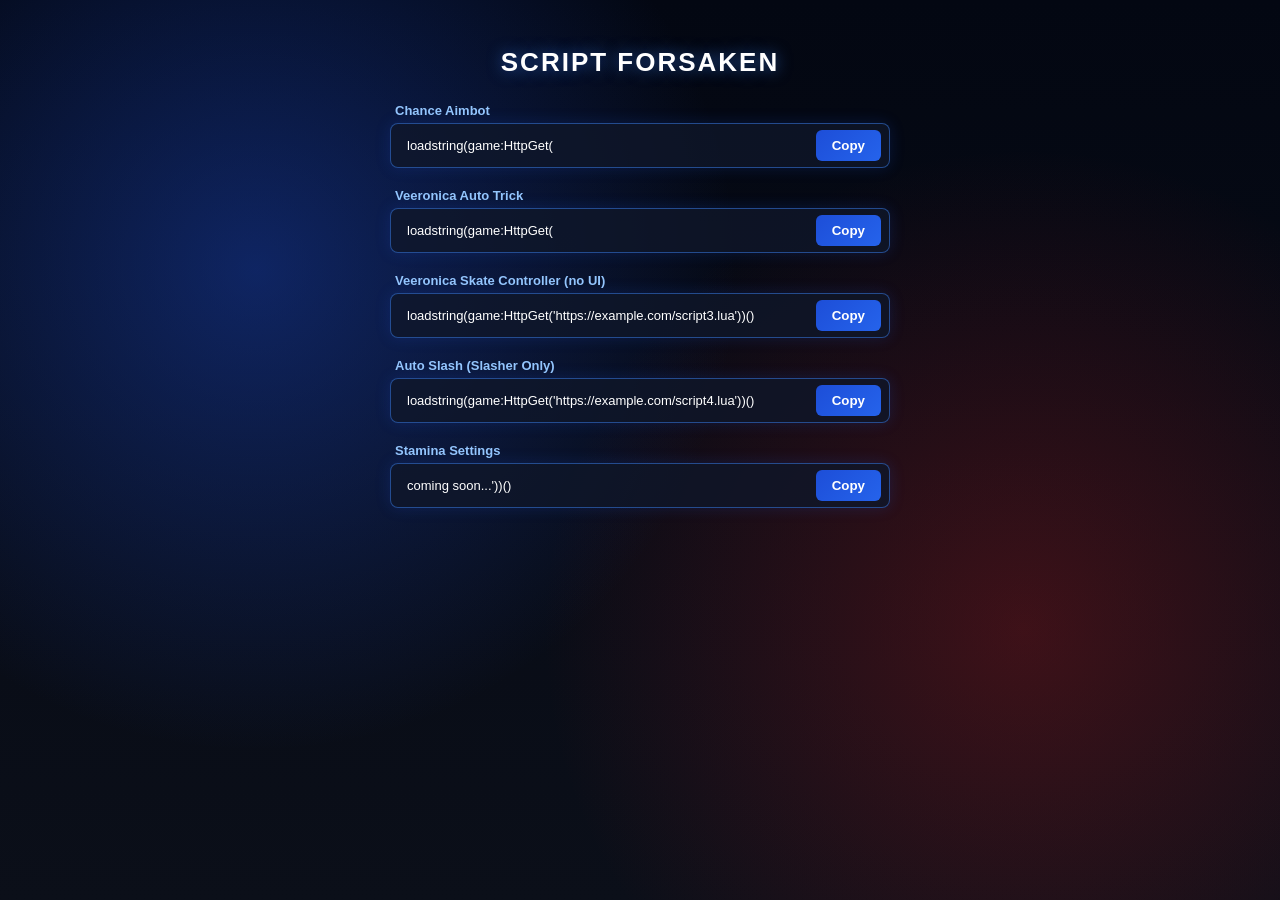
==== index.html @ 227613b8 "Update script URLs in index.html" ====
<!DOCTYPE html>
<html lang="vi">
<head>
    <meta charset="UTF-8">
    <meta name="viewport" content="width=device-width, initial-scale=1.0">
    <title>Script Forsaken</title>
    <style>
        body {
            font-family: Arial, sans-serif;
            background-color: #050b18;
            background-image: 
                radial-gradient(circle at 20% 30%, rgba(29, 78, 216, 0.4) 0%, transparent 40%),
                radial-gradient(circle at 80% 70%, rgba(185, 28, 28, 0.3) 0%, transparent 40%),
                linear-gradient(to bottom, #030712, #0b0f19);
            background-attachment: fixed;
            color: #ffffff;
            margin: 0;
            padding: 30px 20px;
            display: flex;
            justify-content: center;
        }

        .container {
            text-align: center;
            width: 100%;
            max-width: 500px;
        }

        h1 {
            color: #ffffff;
            font-size: 26px;
            text-transform: uppercase;
            letter-spacing: 2px;
            text-shadow: 0 0 15px rgba(59, 130, 246, 0.6);
            margin-bottom: 25px;
        }

        .script-group {
            margin-bottom: 20px;
            text-align: left; /* Canh chữ tiêu đề lệch trái một chút so với ô input cho đẹp */
        }

        .script-label {
            color: #93c5fd;
            font-size: 13px;
            margin-bottom: 5px;
            margin-left: 5px;
            font-weight: bold;
            display: block;
        }

        .input-box {
            display: flex;
            background: rgba(15, 23, 42, 0.8);
            border: 1px solid rgba(59, 130, 246, 0.5);
            border-radius: 8px;
            padding: 6px 8px;
            box-shadow: 0 0 15px rgba(29, 78, 216, 0.2);
        }

        .input-box input {
            flex: 1;
            background: transparent;
            border: none;
            color: #ffffff;
            font-size: 13px;
            padding: 8px;
            outline: none;
        }

        .input-box button {
            background: linear-gradient(135deg, #1d4ed8, #2563eb);
            color: white;
            border: none;
            padding: 8px 16px;
            border-radius: 6px;
            cursor: pointer;
            font-weight: bold;
        }
    </style>
</head>
<body>
    <div class="container">
        <h1>script forsaken</h1>
        
        <div class="script-group">
            <span class="script-label">Chance Aimbot</span>
            <div class="input-box">
                <input type="text" id="s1" value="loadstring(game:HttpGet("https://raw.githubusercontent.com/meogaming2025/Forsaken/refs/heads/main/Chance%20Aimbot.lua"))()" readonly>
                <button onclick="copyScript('s1')">Copy</button>
            </div>
        </div>

        <div class="script-group">
            <span class="script-label">Veeronica Auto Trick</span>
            <div class="input-box">
                <input type="text" id="s2" value="loadstring(game:HttpGet("https://raw.githubusercontent.com/meogaming2025/Forsaken/refs/heads/main/veeronica%20auto%20trick.lua"))()" readonly>
                <button onclick="copyScript('s2')">Copy</button>
            </div>
        </div>

        <div class="script-group">
            <span class="script-label">Veeronica Skate Controller (no UI)</span>
            <div class="input-box">
                <input type="text" id="s3" value="loadstring(game:HttpGet('https://example.com/script3.lua'))()" readonly>
                <button onclick="copyScript('s3')">Copy</button>
            </div>
        </div>

        <div class="script-group">
            <span class="script-label">Auto Slash (Slasher Only)</span>
            <div class="input-box">
                <input type="text" id="s4" value="loadstring(game:HttpGet('https://example.com/script4.lua'))()" readonly>
                <button onclick="copyScript('s4')">Copy</button>
            </div>
        </div>

        <div class="script-group">
            <span class="script-label">Stamina Settings</span>
            <div class="input-box">
                <input type="text" id="s4" value="coming soon...'))()" readonly>
                <button onclick="copyScript('s4')">Copy</button>
            </div>
        </div>
    </div>

    <script>
        function copyScript(id) {
            var el = document.getElementById(id);
            if (navigator.clipboard && navigator.clipboard.writeText) {
                navigator.clipboard.writeText(el.value).then(() => alert("Đã copy script!"));
            } else {
                el.removeAttribute('readonly');
                el.select();
                document.execCommand('copy');
                el.setAttribute('readonly', 'true');
                alert("Đã copy script!");
            }
        }
    </script>
</body>
</html>
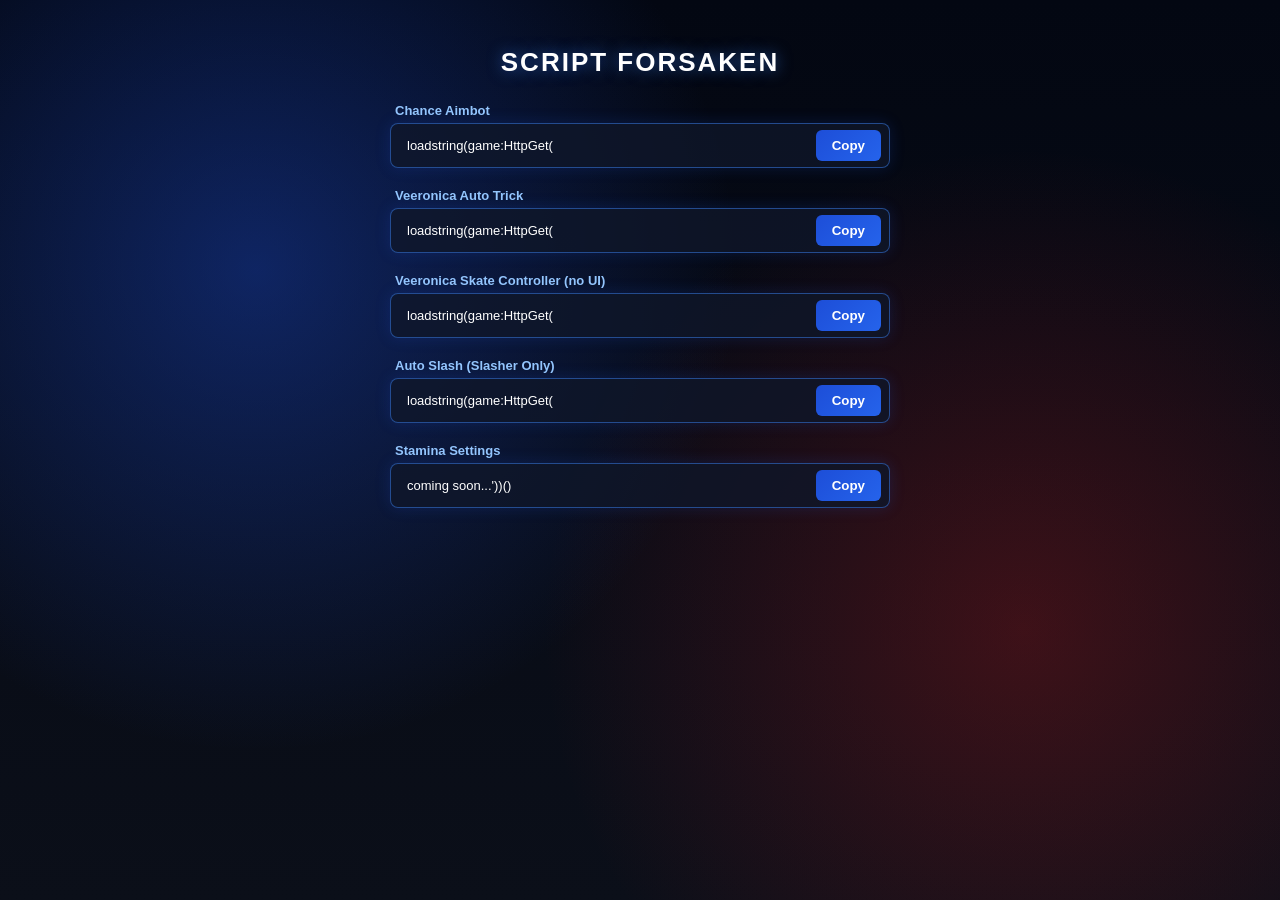
==== commit eade5e62: "Update script URLs in index.html" ====
--- a/index.html
+++ b/index.html
@@ -102,7 +102,7 @@
         <div class="script-group">
             <span class="script-label">Veeronica Skate Controller (no UI)</span>
             <div class="input-box">
-                <input type="text" id="s3" value="loadstring(game:HttpGet('https://example.com/script3.lua'))()" readonly>
+                <input type="text" id="s3" value="loadstring(game:HttpGet("https://raw.githubusercontent.com/meogaming2025/Forsaken/refs/heads/main/Veeronica%20skate%20controller.lua"))()" readonly>
                 <button onclick="copyScript('s3')">Copy</button>
             </div>
         </div>
@@ -110,7 +110,7 @@
         <div class="script-group">
             <span class="script-label">Auto Slash (Slasher Only)</span>
             <div class="input-box">
-                <input type="text" id="s4" value="loadstring(game:HttpGet('https://example.com/script4.lua'))()" readonly>
+                <input type="text" id="s4" value="loadstring(game:HttpGet("https://raw.githubusercontent.com/meogaming2025/Forsaken/refs/heads/main/Slasher%20auto%20slash.lua"))()" readonly>
                 <button onclick="copyScript('s4')">Copy</button>
             </div>
         </div>
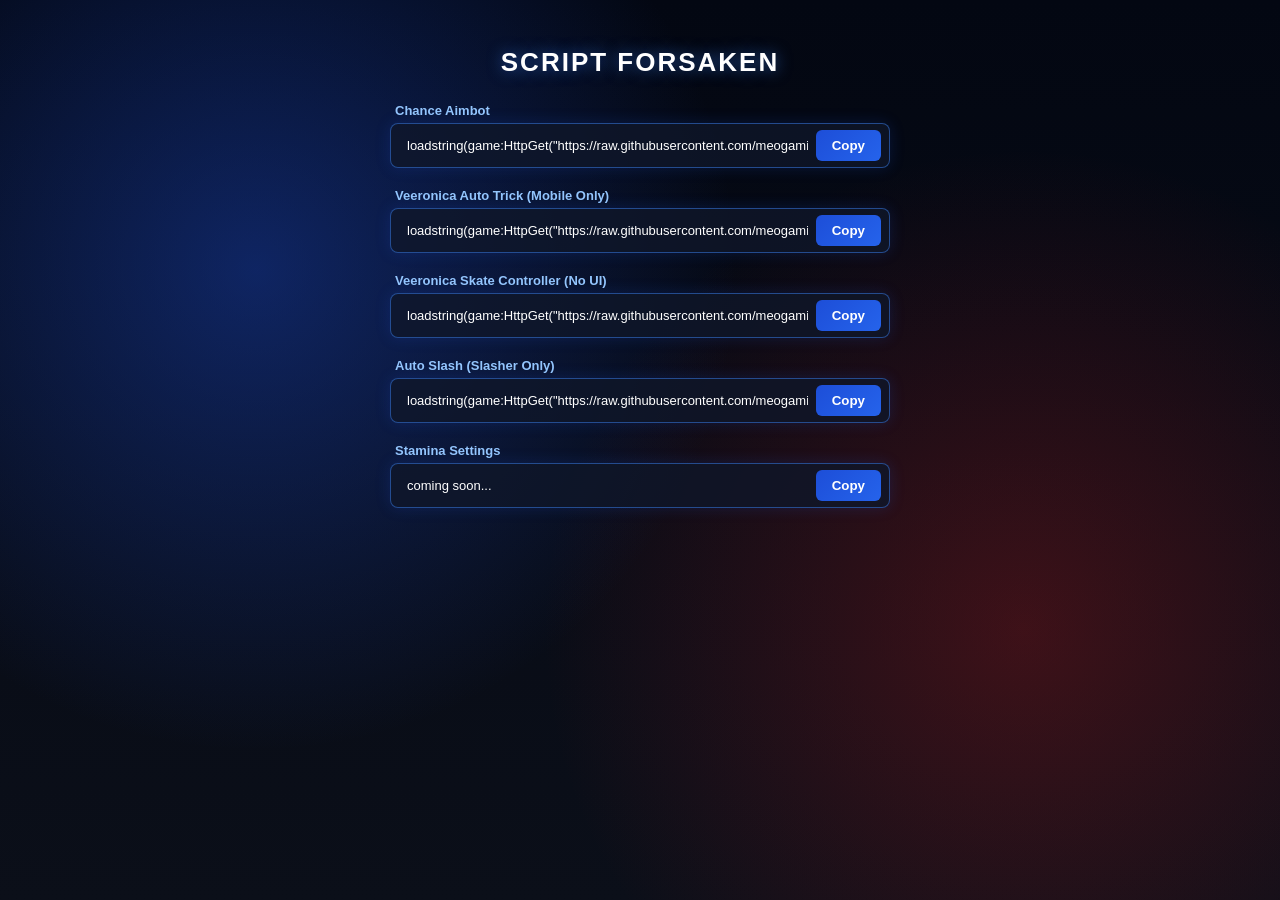
==== commit 129561e2: "Update index.html" ====
--- a/index.html
+++ b/index.html
@@ -37,7 +37,7 @@
 
         .script-group {
             margin-bottom: 20px;
-            text-align: left; /* Canh chữ tiêu đề lệch trái một chút so với ô input cho đẹp */
+            text-align: left;
         }
 
         .script-label {
@@ -83,43 +83,48 @@
     <div class="container">
         <h1>script forsaken</h1>
         
+        <!-- Ô số 1 -->
         <div class="script-group">
             <span class="script-label">Chance Aimbot</span>
             <div class="input-box">
-                <input type="text" id="s1" value="loadstring(game:HttpGet("https://raw.githubusercontent.com/meogaming2025/Forsaken/refs/heads/main/Chance%20Aimbot.lua"))()" readonly>
+                <input type="text" id="s1" value='loadstring(game:HttpGet("https://raw.githubusercontent.com/meogaming2025/Forsaken/refs/heads/main/Chance%20Aimbot.lua"))()' readonly>
                 <button onclick="copyScript('s1')">Copy</button>
             </div>
         </div>
 
+        <!-- Ô số 2 -->
         <div class="script-group">
-            <span class="script-label">Veeronica Auto Trick</span>
+            <span class="script-label">Veeronica Auto Trick (Mobile Only)</span>
             <div class="input-box">
-                <input type="text" id="s2" value="loadstring(game:HttpGet("https://raw.githubusercontent.com/meogaming2025/Forsaken/refs/heads/main/veeronica%20auto%20trick.lua"))()" readonly>
+                <input type="text" id="s2" value='loadstring(game:HttpGet("https://raw.githubusercontent.com/meogaming2025/Forsaken/refs/heads/main/veeronica%20auto%20trick.lua"))()' readonly>
                 <button onclick="copyScript('s2')">Copy</button>
             </div>
         </div>
 
+        <!-- Ô số 3 -->
         <div class="script-group">
-            <span class="script-label">Veeronica Skate Controller (no UI)</span>
+            <span class="script-label">Veeronica Skate Controller (No UI)</span>
             <div class="input-box">
-                <input type="text" id="s3" value="loadstring(game:HttpGet("https://raw.githubusercontent.com/meogaming2025/Forsaken/refs/heads/main/Veeronica%20skate%20controller.lua"))()" readonly>
+                <input type="text" id="s3" value='loadstring(game:HttpGet("https://raw.githubusercontent.com/meogaming2025/Forsaken/refs/heads/main/Veeronica%20skate%20controller.lua"))()' readonly>
                 <button onclick="copyScript('s3')">Copy</button>
             </div>
         </div>
 
+        <!-- Ô số 4 -->
         <div class="script-group">
             <span class="script-label">Auto Slash (Slasher Only)</span>
             <div class="input-box">
-                <input type="text" id="s4" value="loadstring(game:HttpGet("https://raw.githubusercontent.com/meogaming2025/Forsaken/refs/heads/main/Slasher%20auto%20slash.lua"))()" readonly>
+                <input type="text" id="s4" value='loadstring(game:HttpGet("https://raw.githubusercontent.com/meogaming2025/Forsaken/refs/heads/main/Slasher%20auto%20slash.lua"))()' readonly>
                 <button onclick="copyScript('s4')">Copy</button>
             </div>
         </div>
 
+        <!-- Ô số 5 (Mới thêm) -->
         <div class="script-group">
             <span class="script-label">Stamina Settings</span>
             <div class="input-box">
-                <input type="text" id="s4" value="coming soon...'))()" readonly>
-                <button onclick="copyScript('s4')">Copy</button>
+                <input type="text" id="s5" value="coming soon..." readonly>
+                <button onclick="copyScript('s5')">Copy</button>
             </div>
         </div>
     </div>
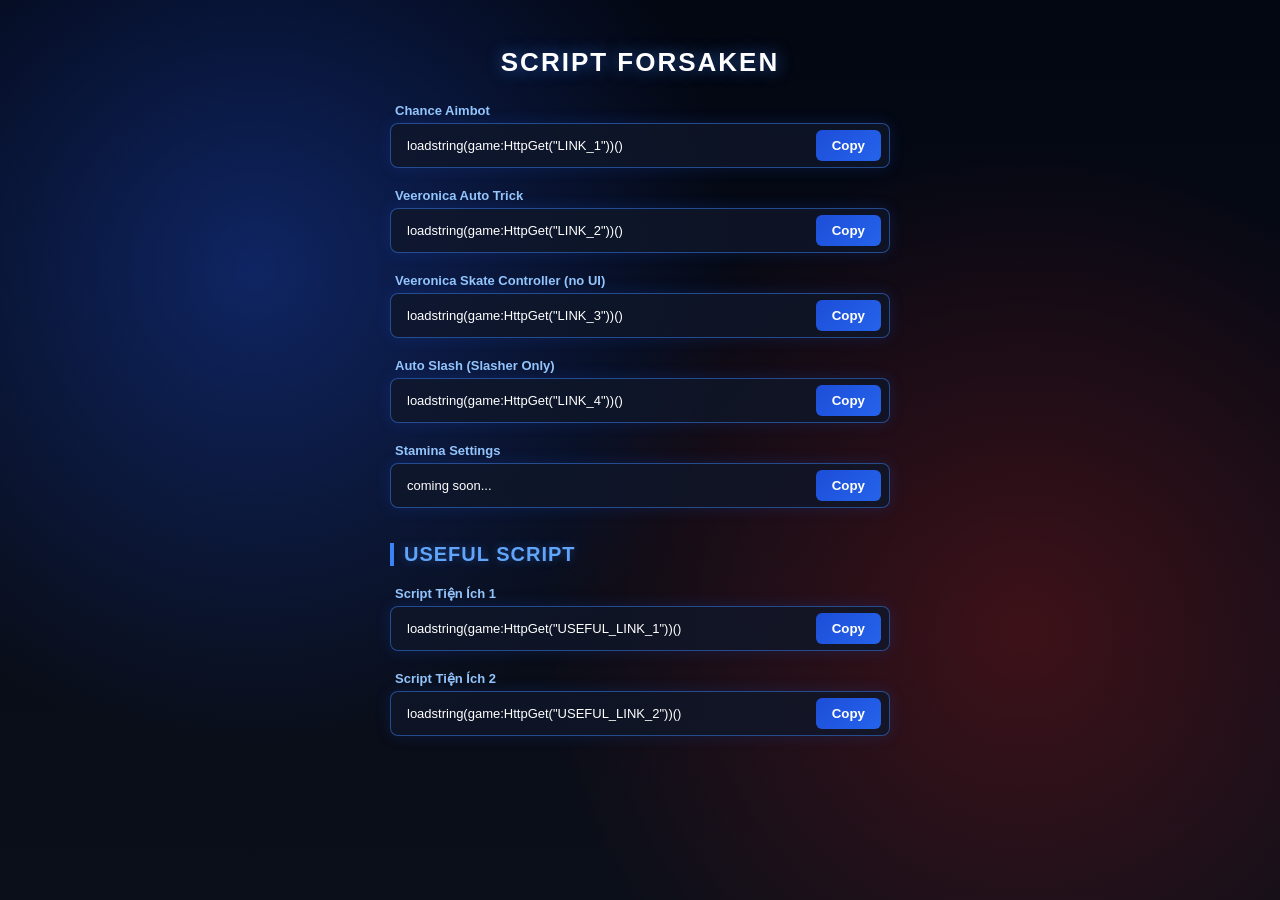
==== commit 2cdf60da: "Modify script links and add Useful Script section Updated script links and added new section for use" ====
--- a/index.html
+++ b/index.html
@@ -33,6 +33,20 @@
             letter-spacing: 2px;
             text-shadow: 0 0 15px rgba(59, 130, 246, 0.6);
             margin-bottom: 25px;
+        }
+
+        /* Kiểu cho tiêu đề mục lớn (vd: Useful Script) */
+        h2 {
+            color: #60a5fa;
+            font-size: 20px;
+            text-transform: uppercase;
+            letter-spacing: 1px;
+            margin-top: 35px;
+            margin-bottom: 20px;
+            text-align: left;
+            border-left: 4px solid #3b82f6;
+            padding-left: 10px;
+            text-shadow: 0 0 10px rgba(59, 130, 246, 0.4);
         }
 
         .script-group {
@@ -81,50 +95,65 @@
 </head>
 <body>
     <div class="container">
+        <!-- MỤC 1: SCRIPT FORSAKEN -->
         <h1>script forsaken</h1>
         
-        <!-- Ô số 1 -->
         <div class="script-group">
             <span class="script-label">Chance Aimbot</span>
             <div class="input-box">
-                <input type="text" id="s1" value='loadstring(game:HttpGet("https://raw.githubusercontent.com/meogaming2025/Forsaken/refs/heads/main/Chance%20Aimbot.lua"))()' readonly>
+                <input type="text" id="s1" value='loadstring(game:HttpGet("LINK_1"))()' readonly>
                 <button onclick="copyScript('s1')">Copy</button>
             </div>
         </div>
 
-        <!-- Ô số 2 -->
         <div class="script-group">
-            <span class="script-label">Veeronica Auto Trick (Mobile Only)</span>
+            <span class="script-label">Veeronica Auto Trick</span>
             <div class="input-box">
-                <input type="text" id="s2" value='loadstring(game:HttpGet("https://raw.githubusercontent.com/meogaming2025/Forsaken/refs/heads/main/veeronica%20auto%20trick.lua"))()' readonly>
+                <input type="text" id="s2" value='loadstring(game:HttpGet("LINK_2"))()' readonly>
                 <button onclick="copyScript('s2')">Copy</button>
             </div>
         </div>
 
-        <!-- Ô số 3 -->
         <div class="script-group">
-            <span class="script-label">Veeronica Skate Controller (No UI)</span>
+            <span class="script-label">Veeronica Skate Controller (no UI)</span>
             <div class="input-box">
-                <input type="text" id="s3" value='loadstring(game:HttpGet("https://raw.githubusercontent.com/meogaming2025/Forsaken/refs/heads/main/Veeronica%20skate%20controller.lua"))()' readonly>
+                <input type="text" id="s3" value='loadstring(game:HttpGet("LINK_3"))()' readonly>
                 <button onclick="copyScript('s3')">Copy</button>
             </div>
         </div>
 
-        <!-- Ô số 4 -->
         <div class="script-group">
             <span class="script-label">Auto Slash (Slasher Only)</span>
             <div class="input-box">
-                <input type="text" id="s4" value='loadstring(game:HttpGet("https://raw.githubusercontent.com/meogaming2025/Forsaken/refs/heads/main/Slasher%20auto%20slash.lua"))()' readonly>
+                <input type="text" id="s4" value='loadstring(game:HttpGet("LINK_4"))()' readonly>
                 <button onclick="copyScript('s4')">Copy</button>
             </div>
         </div>
 
-        <!-- Ô số 5 (Mới thêm) -->
         <div class="script-group">
             <span class="script-label">Stamina Settings</span>
             <div class="input-box">
                 <input type="text" id="s5" value="coming soon..." readonly>
                 <button onclick="copyScript('s5')">Copy</button>
+            </div>
+        </div>
+
+        <!-- MỤC 2: USEFUL SCRIPT -->
+        <h2>Useful Script</h2>
+
+        <div class="script-group">
+            <span class="script-label">Script Tiện Ích 1</span>
+            <div class="input-box">
+                <input type="text" id="u1" value='loadstring(game:HttpGet("USEFUL_LINK_1"))()' readonly>
+                <button onclick="copyScript('u1')">Copy</button>
+            </div>
+        </div>
+
+        <div class="script-group">
+            <span class="script-label">Script Tiện Ích 2</span>
+            <div class="input-box">
+                <input type="text" id="u2" value='loadstring(game:HttpGet("USEFUL_LINK_2"))()' readonly>
+                <button onclick="copyScript('u2')">Copy</button>
             </div>
         </div>
     </div>
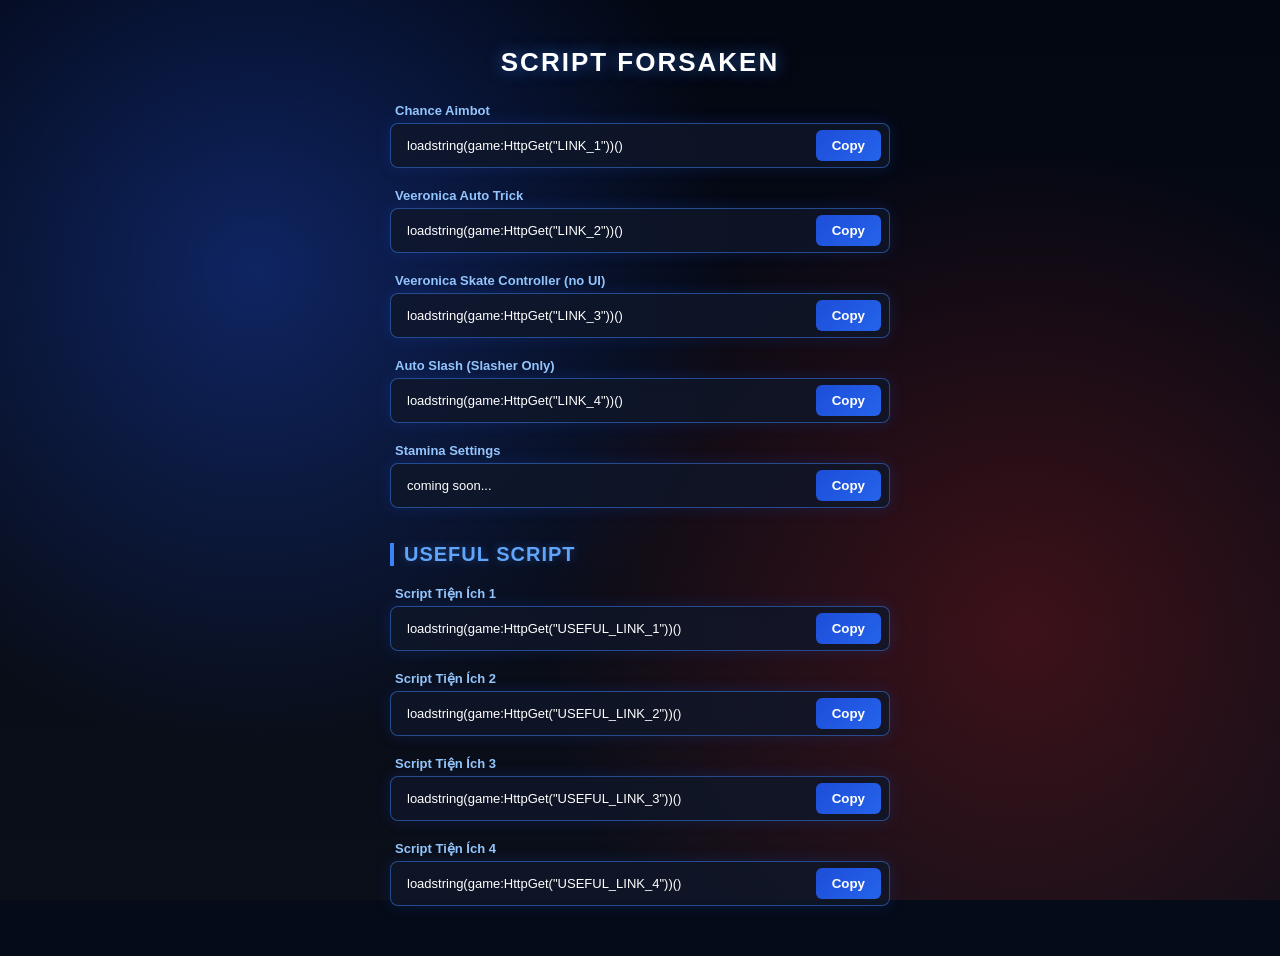
==== commit e6bc377c: "Add script sections for Useful Scripts 3 and 4 Added additional script sections for useful scripts 3" ====
--- a/index.html
+++ b/index.html
@@ -35,7 +35,6 @@
             margin-bottom: 25px;
         }
 
-        /* Kiểu cho tiêu đề mục lớn (vd: Useful Script) */
         h2 {
             color: #60a5fa;
             font-size: 20px;
@@ -156,6 +155,22 @@
                 <button onclick="copyScript('u2')">Copy</button>
             </div>
         </div>
+
+        <div class="script-group">
+            <span class="script-label">Script Tiện Ích 3</span>
+            <div class="input-box">
+                <input type="text" id="u3" value='loadstring(game:HttpGet("USEFUL_LINK_3"))()' readonly>
+                <button onclick="copyScript('u3')">Copy</button>
+            </div>
+        </div>
+
+        <div class="script-group">
+            <span class="script-label">Script Tiện Ích 4</span>
+            <div class="input-box">
+                <input type="text" id="u4" value='loadstring(game:HttpGet("USEFUL_LINK_4"))()' readonly>
+                <button onclick="copyScript('u4')">Copy</button>
+            </div>
+        </div>
     </div>
 
     <script>
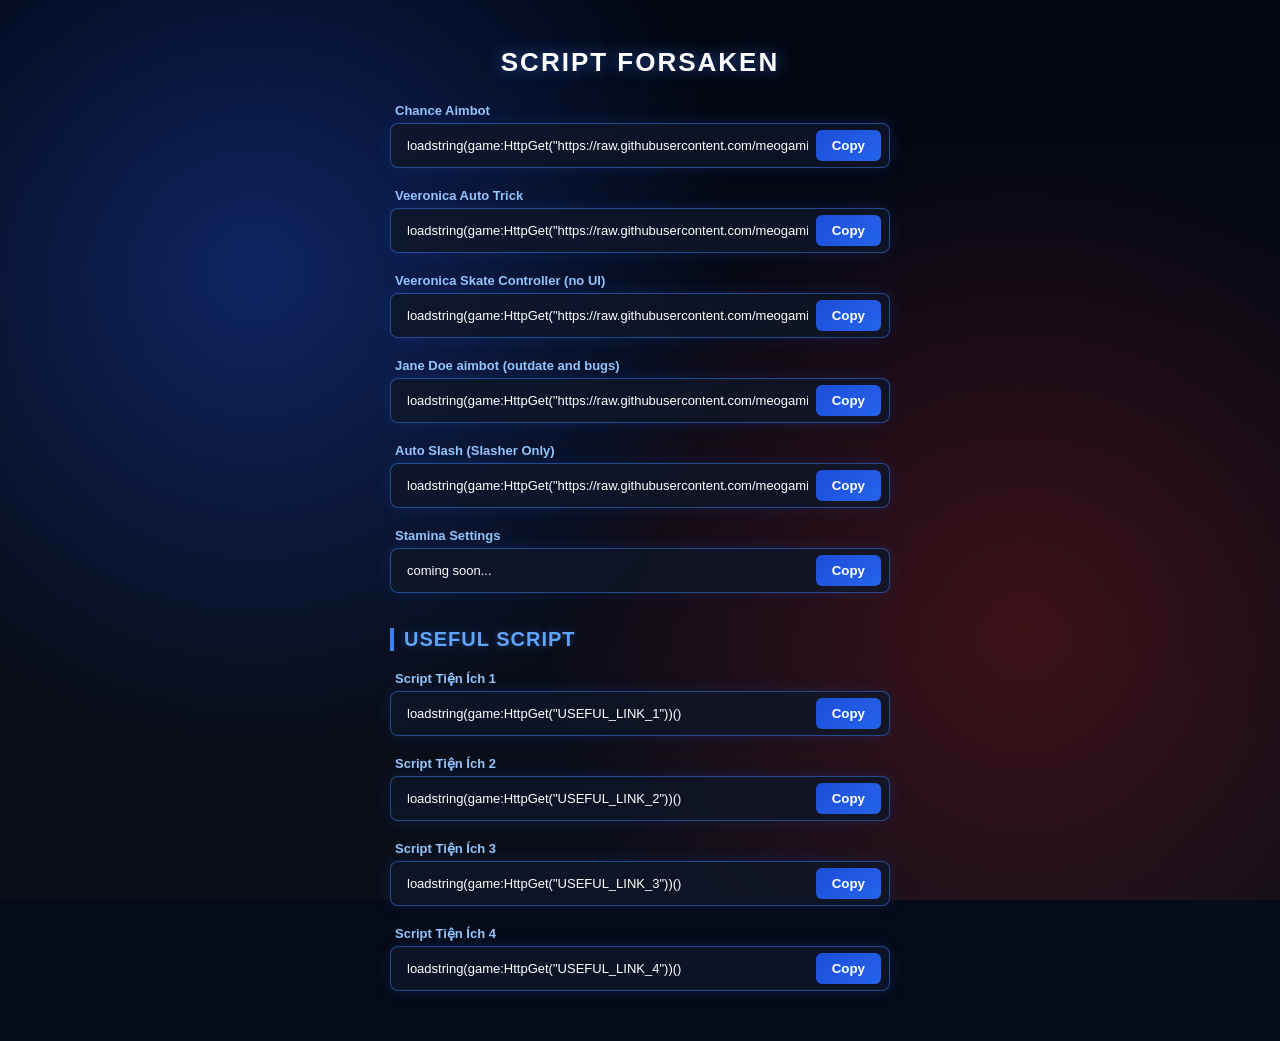
==== commit c9069798: "Update script links in index.html" ====
--- a/index.html
+++ b/index.html
@@ -100,7 +100,7 @@
         <div class="script-group">
             <span class="script-label">Chance Aimbot</span>
             <div class="input-box">
-                <input type="text" id="s1" value='loadstring(game:HttpGet("LINK_1"))()' readonly>
+                <input type="text" id="s1" value='loadstring(game:HttpGet("https://raw.githubusercontent.com/meogaming2025/Script/refs/heads/main/Forsaken/Chance%20Aimbot.lua"))()' readonly>
                 <button onclick="copyScript('s1')">Copy</button>
             </div>
         </div>
@@ -108,7 +108,7 @@
         <div class="script-group">
             <span class="script-label">Veeronica Auto Trick</span>
             <div class="input-box">
-                <input type="text" id="s2" value='loadstring(game:HttpGet("LINK_2"))()' readonly>
+                <input type="text" id="s2" value='loadstring(game:HttpGet("https://raw.githubusercontent.com/meogaming2025/Script/refs/heads/main/Forsaken/veeronica%20auto%20trick.lua"))()' readonly>
                 <button onclick="copyScript('s2')">Copy</button>
             </div>
         </div>
@@ -116,15 +116,23 @@
         <div class="script-group">
             <span class="script-label">Veeronica Skate Controller (no UI)</span>
             <div class="input-box">
-                <input type="text" id="s3" value='loadstring(game:HttpGet("LINK_3"))()' readonly>
+                <input type="text" id="s3" value='loadstring(game:HttpGet("https://raw.githubusercontent.com/meogaming2025/Script/refs/heads/main/Forsaken/Veeronica%20skate%20controller.lua"))()' readonly>
                 <button onclick="copyScript('s3')">Copy</button>
             </div>
         </div>
 
         <div class="script-group">
+            <span class="script-label">Jane Doe aimbot (outdate and bugs)</span>
+            <div class="input-box">
+                <input type="text" id="s1" value='loadstring(game:HttpGet("https://raw.githubusercontent.com/meogaming2025/Script/refs/heads/main/Forsaken/Jane%20Doe%20aimbot.lua"))()' readonly>
+                <button onclick="copyScript('s1')">Copy</button>
+            </div>
+        </div>
+        
+        <div class="script-group">
             <span class="script-label">Auto Slash (Slasher Only)</span>
             <div class="input-box">
-                <input type="text" id="s4" value='loadstring(game:HttpGet("LINK_4"))()' readonly>
+                <input type="text" id="s4" value='loadstring(game:HttpGet("https://raw.githubusercontent.com/meogaming2025/Script/refs/heads/main/Forsaken/Slasher%20auto%20slash.lua"))()' readonly>
                 <button onclick="copyScript('s4')">Copy</button>
             </div>
         </div>
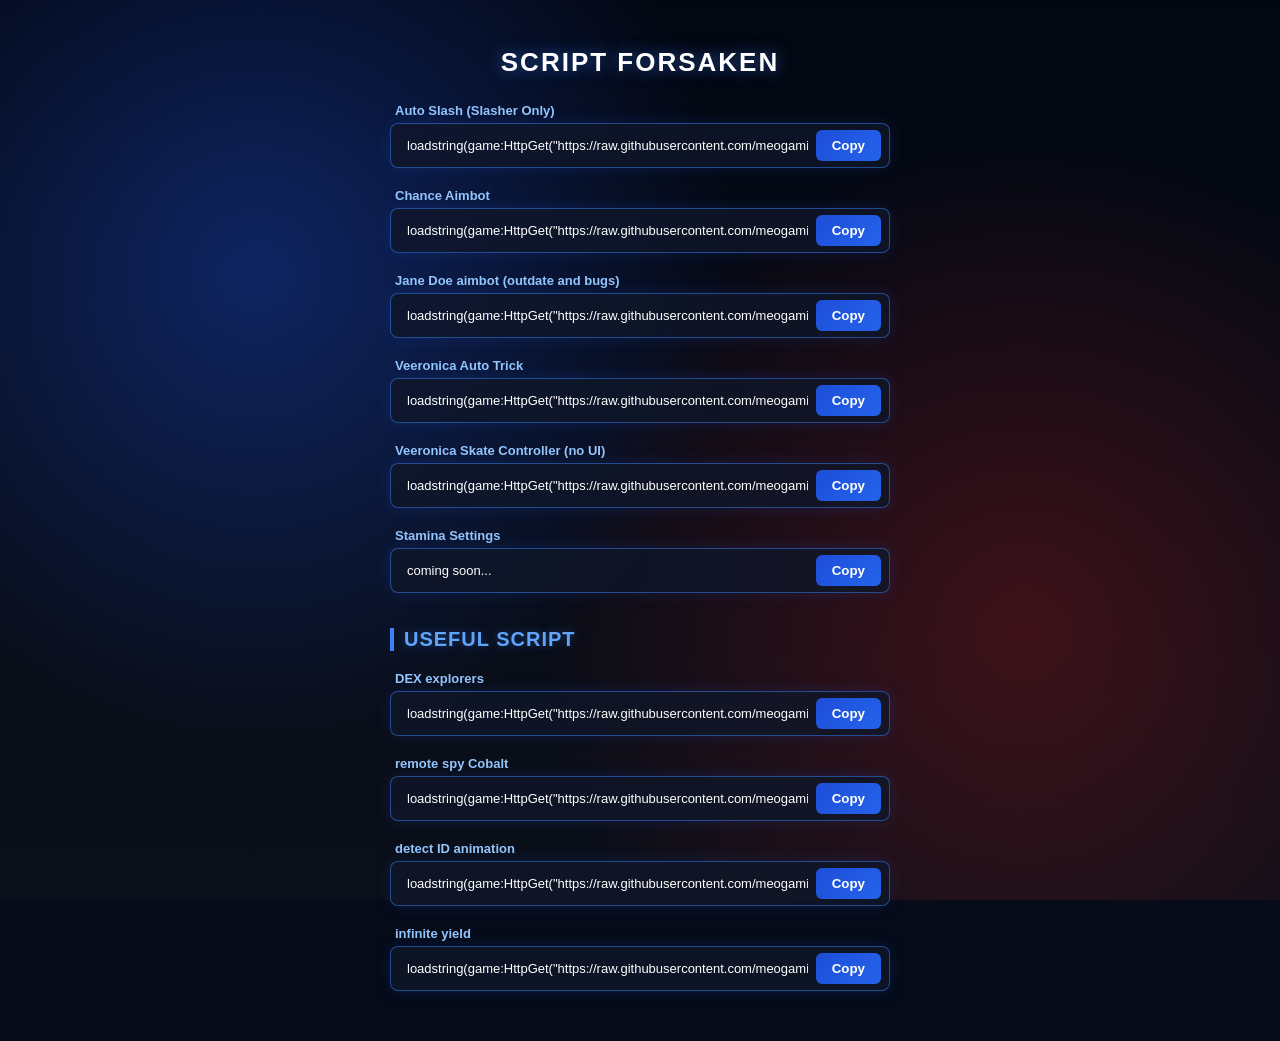
==== commit 280ea32d: "Update script labels and URLs in index.html" ====
--- a/index.html
+++ b/index.html
@@ -98,50 +98,50 @@
         <h1>script forsaken</h1>
         
         <div class="script-group">
+            <span class="script-label">Auto Slash (Slasher Only)</span>
+            <div class="input-box">
+                <input type="text" id="s1" value='loadstring(game:HttpGet("https://raw.githubusercontent.com/meogaming2025/Script/refs/heads/main/Forsaken/Slasher%20auto%20slash.lua"))()' readonly>
+                <button onclick="copyScript('s1')">Copy</button>
+            </div>
+        </div>
+
+        <div class="script-group">
             <span class="script-label">Chance Aimbot</span>
             <div class="input-box">
-                <input type="text" id="s1" value='loadstring(game:HttpGet("https://raw.githubusercontent.com/meogaming2025/Script/refs/heads/main/Forsaken/Chance%20Aimbot.lua"))()' readonly>
-                <button onclick="copyScript('s1')">Copy</button>
+                <input type="text" id="s2" value='loadstring(game:HttpGet("https://raw.githubusercontent.com/meogaming2025/Script/refs/heads/main/Forsaken/Chance%20Aimbot.lua"))()' readonly>
+                <button onclick="copyScript('s2')">Copy</button>
+            </div>
+        </div>
+
+        <div class="script-group">
+            <span class="script-label">Jane Doe aimbot (outdate and bugs)</span>
+            <div class="input-box">
+                <input type="text" id="s3" value='loadstring(game:HttpGet("https://raw.githubusercontent.com/meogaming2025/Script/refs/heads/main/Forsaken/Jane%20Doe%20aimbot.lua"))()' readonly>
+                <button onclick="copyScript('s3')">Copy</button>
             </div>
         </div>
 
         <div class="script-group">
             <span class="script-label">Veeronica Auto Trick</span>
             <div class="input-box">
-                <input type="text" id="s2" value='loadstring(game:HttpGet("https://raw.githubusercontent.com/meogaming2025/Script/refs/heads/main/Forsaken/veeronica%20auto%20trick.lua"))()' readonly>
-                <button onclick="copyScript('s2')">Copy</button>
+                <input type="text" id="s4" value='loadstring(game:HttpGet("https://raw.githubusercontent.com/meogaming2025/Script/refs/heads/main/Forsaken/veeronica%20auto%20trick.lua"))()' readonly>
+                <button onclick="copyScript('s4')">Copy</button>
             </div>
         </div>
 
         <div class="script-group">
             <span class="script-label">Veeronica Skate Controller (no UI)</span>
             <div class="input-box">
-                <input type="text" id="s3" value='loadstring(game:HttpGet("https://raw.githubusercontent.com/meogaming2025/Script/refs/heads/main/Forsaken/Veeronica%20skate%20controller.lua"))()' readonly>
-                <button onclick="copyScript('s3')">Copy</button>
-            </div>
-        </div>
-
-        <div class="script-group">
-            <span class="script-label">Jane Doe aimbot (outdate and bugs)</span>
-            <div class="input-box">
-                <input type="text" id="s1" value='loadstring(game:HttpGet("https://raw.githubusercontent.com/meogaming2025/Script/refs/heads/main/Forsaken/Jane%20Doe%20aimbot.lua"))()' readonly>
-                <button onclick="copyScript('s1')">Copy</button>
-            </div>
-        </div>
-        
-        <div class="script-group">
-            <span class="script-label">Auto Slash (Slasher Only)</span>
-            <div class="input-box">
-                <input type="text" id="s4" value='loadstring(game:HttpGet("https://raw.githubusercontent.com/meogaming2025/Script/refs/heads/main/Forsaken/Slasher%20auto%20slash.lua"))()' readonly>
-                <button onclick="copyScript('s4')">Copy</button>
+                <input type="text" id="s5" value='loadstring(game:HttpGet("https://raw.githubusercontent.com/meogaming2025/Script/refs/heads/main/Forsaken/Veeronica%20skate%20controller.lua"))()' readonly>
+                <button onclick="copyScript('s5')">Copy</button>
             </div>
         </div>
 
         <div class="script-group">
             <span class="script-label">Stamina Settings</span>
             <div class="input-box">
-                <input type="text" id="s5" value="coming soon..." readonly>
-                <button onclick="copyScript('s5')">Copy</button>
+                <input type="text" id="s6" value="coming soon..." readonly>
+                <button onclick="copyScript('s6')">Copy</button>
             </div>
         </div>
 
@@ -149,33 +149,34 @@
         <h2>Useful Script</h2>
 
         <div class="script-group">
-            <span class="script-label">Script Tiện Ích 1</span>
-            <div class="input-box">
-                <input type="text" id="u1" value='loadstring(game:HttpGet("USEFUL_LINK_1"))()' readonly>
+            <span class="script-label">DEX explorers</span>
+            <div class="input-box">
+                <input type="text" id="u1" value='loadstring(game:HttpGet("https://raw.githubusercontent.com/meogaming2025/Script/refs/heads/main/Helper/Dex%20Explorer"))()' readonly>
                 <button onclick="copyScript('u1')">Copy</button>
             </div>
         </div>
 
         <div class="script-group">
-            <span class="script-label">Script Tiện Ích 2</span>
-            <div class="input-box">
-                <input type="text" id="u2" value='loadstring(game:HttpGet("USEFUL_LINK_2"))()' readonly>
+            <span class="script-label">remote spy Cobalt</span>
+            <div class="input-box">
+                <input type="text" id="u2" value='loadstring(game:HttpGet("https://raw.githubusercontent.com/meogaming2025/Script/refs/heads/main/Helper/Cobalt"))()' readonly>
                 <button onclick="copyScript('u2')">Copy</button>
             </div>
         </div>
 
         <div class="script-group">
-            <span class="script-label">Script Tiện Ích 3</span>
-            <div class="input-box">
-                <input type="text" id="u3" value='loadstring(game:HttpGet("USEFUL_LINK_3"))()' readonly>
+            <span class="script-label">detect ID animation</span>
+            <div class="input-box">
+                <input type="text" id="u3" value='loadstring(game:HttpGet("https://raw.githubusercontent.com/meogaming2025/Script/refs/heads/main/Helper/Detect%20id%20animation"))()' readonly>
                 <button onclick="copyScript('u3')">Copy</button>
             </div>
         </div>
 
-        <div class="script-group">
-            <span class="script-label">Script Tiện Ích 4</span>
-            <div class="input-box">
-                <input type="text" id="u4" value='loadstring(game:HttpGet("USEFUL_LINK_4"))()' readonly>
+        <!-- Ô infinite yield vừa cập nhật -->
+        <div class="script-group">
+            <span class="script-label">infinite yield</span>
+            <div class="input-box">
+                <input type="text" id="u4" value='loadstring(game:HttpGet("https://raw.githubusercontent.com/meogaming2025/Script/refs/heads/main/Helper/infinite%20yield"))()' readonly>
                 <button onclick="copyScript('u4')">Copy</button>
             </div>
         </div>
